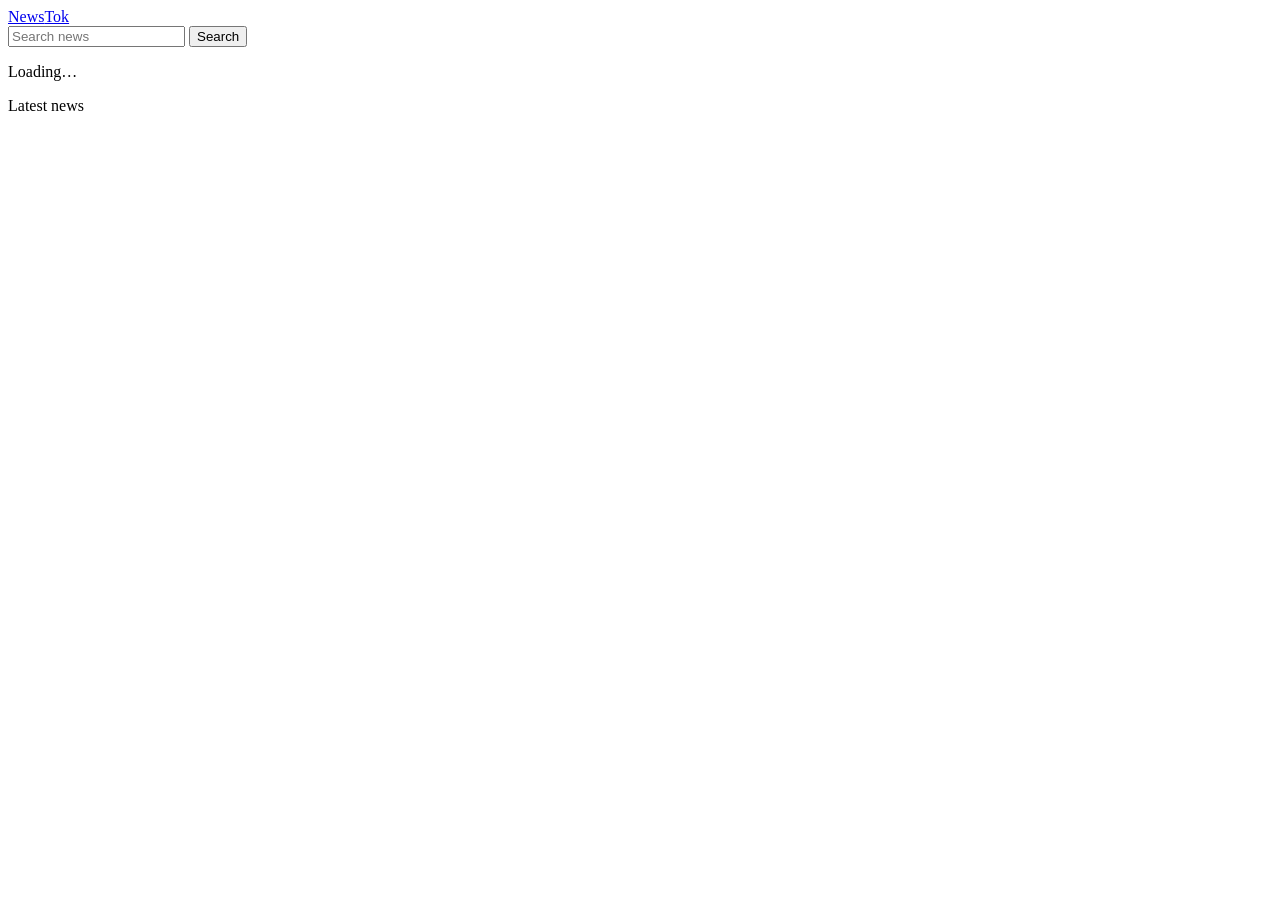
==== Article.html @ 11a9a07b "Create Article.html" ====
<!DOCTYPE html>
<html lang="en">
<head>
<meta charset="UTF-8">
<meta name="viewport" content="width=device-width, initial-scale=1">
<title>Article | E-newspaper</title>
<link rel="stylesheet" href="style.css">
</head>
<body data-page="article">
<header class="site">
  <div class="wrap bar">
    <a class="brand" href="index.html">News<span>Tok</span></a>
    <form id="search" role="search">
      <input type="search" id="q" placeholder="Search news" aria-label="Search news">
      <button type="submit">Search</button>
    </form>
  </div>
  <nav class="wrap" id="nav" aria-label="Sections"></nav>
</header>
<main class="wrap narrow">
  <article id="story"><p id="status">Loading…</p></article>
</main>
<footer class="wrap foot">Latest news</footer>
<script src="app.js"></script>
</body>
</html>
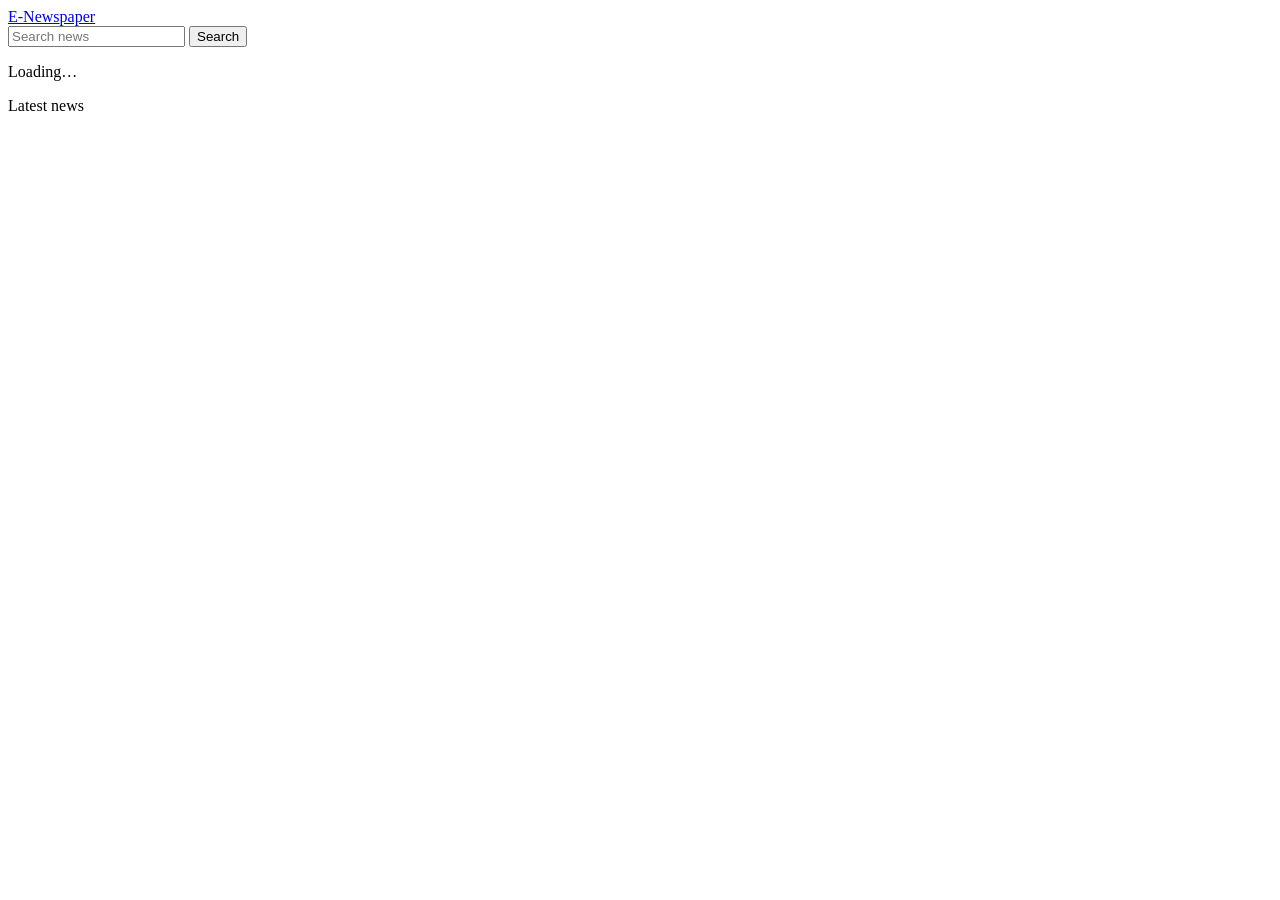
==== commit 7376a066: "Update Article.html" ====
--- a/Article.html
+++ b/Article.html
@@ -9,7 +9,7 @@
 <body data-page="article">
 <header class="site">
   <div class="wrap bar">
-    <a class="brand" href="index.html">News<span>Tok</span></a>
+    <a class="brand" href="index.html">E-News<span>paper</span></a>
     <form id="search" role="search">
       <input type="search" id="q" placeholder="Search news" aria-label="Search news">
       <button type="submit">Search</button>
